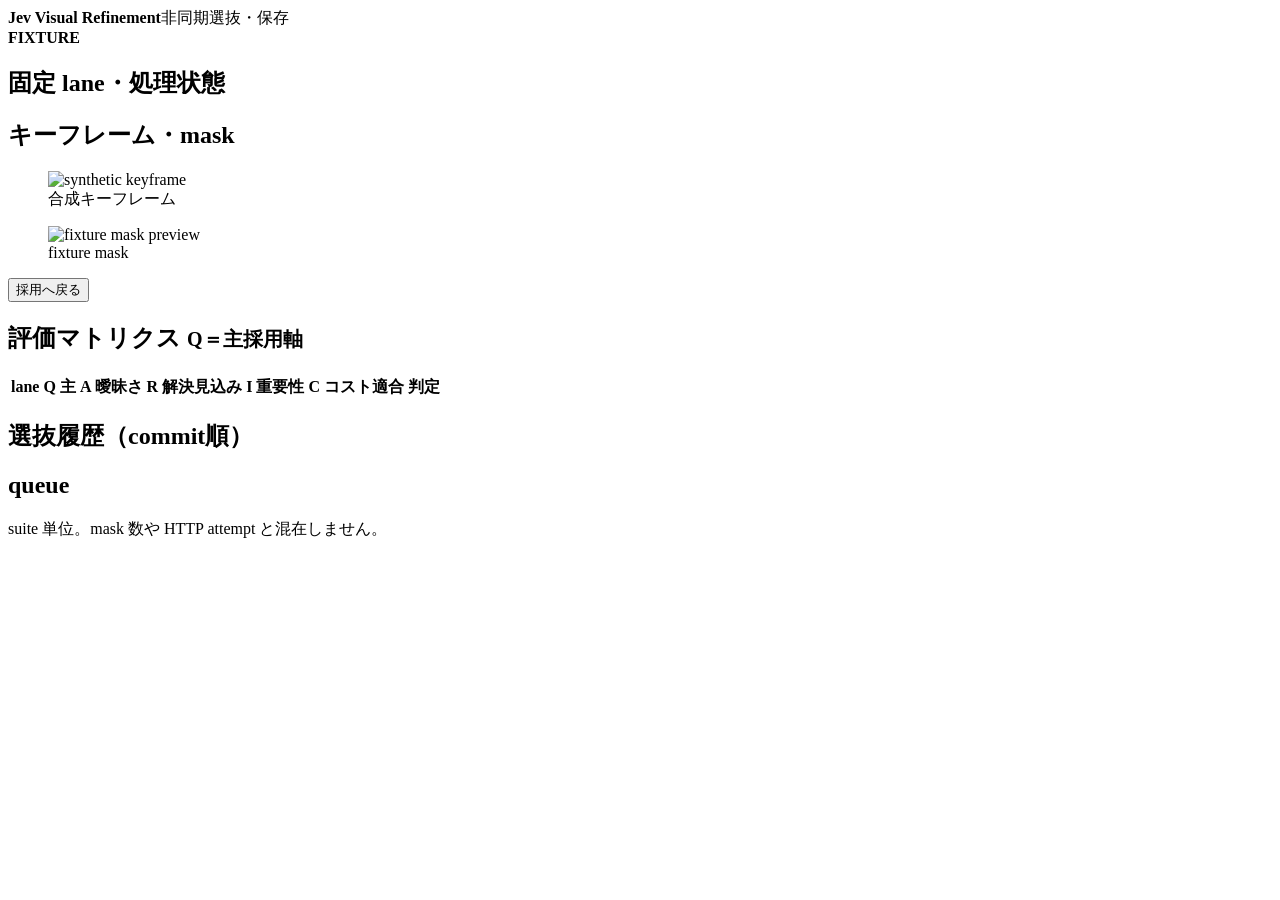
==== ui/visual_refinement_sc01/index.html @ 4981ac91 "Implement SC01 fixture selection and minimal UI" ====
<!doctype html>
<html lang="ja">
<head>
  <meta charset="utf-8">
  <meta name="viewport" content="width=device-width,initial-scale=1">
  <title>Jev Visual Refinement — SC01 Fixture</title>
  <link rel="stylesheet" href="/style.css">
  <link rel="stylesheet" href="/preview.css">
</head>
<body>
<header><div><b>Jev Visual Refinement</b><span>非同期選抜・保存</span></div><strong>FIXTURE</strong></header>
<main>
  <section class="panel pipeline"><h1>固定 lane・処理状態</h1><div id="lanes"></div></section>
  <section class="panel preview"><h1>キーフレーム・mask</h1><div class="image-pair"><figure><img id="keyframe-image" alt="synthetic keyframe"><figcaption>合成キーフレーム</figcaption></figure><figure><img id="main-image" alt="fixture mask preview"><figcaption>fixture mask</figcaption></figure></div><div id="preview-state"></div><button id="follow" type="button">採用へ戻る</button></section>
  <section class="panel matrix"><h1>評価マトリクス <small>Q＝主採用軸</small></h1><table><thead><tr><th>lane</th><th>Q 主</th><th>A 曖昧さ</th><th>R 解決見込み</th><th>I 重要性</th><th>C コスト適合</th><th>判定</th></tr></thead><tbody id="matrix"></tbody></table></section>
  <section class="panel timeline"><h1>選抜履歴（commit順）</h1><ol id="timeline"></ol></section>
  <section class="panel queue"><h1>queue</h1><div id="queues"></div><p>suite 単位。mask 数や HTTP attempt と混在しません。</p></section>
</main>
<template id="lane-template"><button class="lane" type="button"><span class="lane-name"></span><span class="lane-stage"></span><span class="lane-queue"></span></button></template>
<script src="/app.js"></script>
</body>
</html>
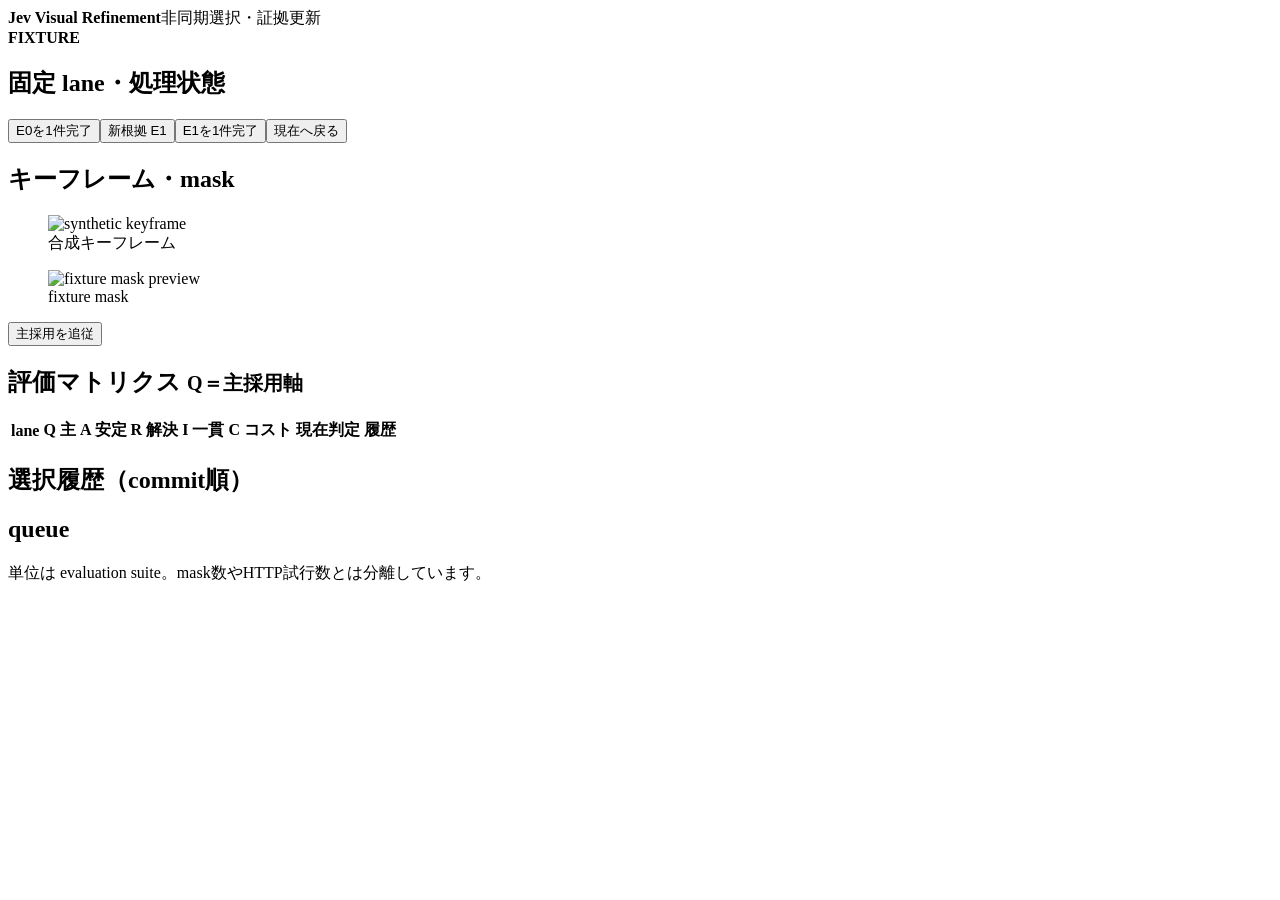
==== commit c4f9b47c: "Repair SC01 async evidence and live UI contracts" ====
--- a/ui/visual_refinement_sc01/index.html
+++ b/ui/visual_refinement_sc01/index.html
@@ -8,13 +8,17 @@
   <link rel="stylesheet" href="/preview.css">
 </head>
 <body>
-<header><div><b>Jev Visual Refinement</b><span>非同期選抜・保存</span></div><strong>FIXTURE</strong></header>
+<header><div><b>Jev Visual Refinement</b><span>非同期選択・証拠更新</span></div><strong>FIXTURE</strong></header>
 <main>
-  <section class="panel pipeline"><h1>固定 lane・処理状態</h1><div id="lanes"></div></section>
-  <section class="panel preview"><h1>キーフレーム・mask</h1><div class="image-pair"><figure><img id="keyframe-image" alt="synthetic keyframe"><figcaption>合成キーフレーム</figcaption></figure><figure><img id="main-image" alt="fixture mask preview"><figcaption>fixture mask</figcaption></figure></div><div id="preview-state"></div><button id="follow" type="button">採用へ戻る</button></section>
-  <section class="panel matrix"><h1>評価マトリクス <small>Q＝主採用軸</small></h1><table><thead><tr><th>lane</th><th>Q 主</th><th>A 曖昧さ</th><th>R 解決見込み</th><th>I 重要性</th><th>C コスト適合</th><th>判定</th></tr></thead><tbody id="matrix"></tbody></table></section>
-  <section class="panel timeline"><h1>選抜履歴（commit順）</h1><ol id="timeline"></ol></section>
-  <section class="panel queue"><h1>queue</h1><div id="queues"></div><p>suite 単位。mask 数や HTTP attempt と混在しません。</p></section>
+  <section class="panel pipeline">
+    <h1>固定 lane・処理状態</h1><div class="meta" id="meta"></div>
+    <div class="controls"><button id="release" type="button">E0を1件完了</button><button id="evidence" type="button">新根拠 E1</button><button id="release-e1" type="button">E1を1件完了</button><button id="current" type="button">現在へ戻る</button></div>
+    <div id="lanes"></div>
+  </section>
+  <section class="panel preview"><h1>キーフレーム・mask</h1><div class="image-pair"><figure><img id="keyframe-image" alt="synthetic keyframe"><figcaption>合成キーフレーム</figcaption></figure><figure><img id="main-image" alt="fixture mask preview"><figcaption>fixture mask</figcaption></figure></div><div id="preview-state" aria-live="polite"></div><button id="follow" type="button">主採用を追従</button></section>
+  <section class="panel matrix"><h1>評価マトリクス <small>Q＝主採用軸</small></h1><table><thead><tr><th>lane</th><th>Q 主</th><th>A 安定</th><th>R 解決</th><th>I 一貫</th><th>C コスト</th><th>現在判定</th><th>履歴</th></tr></thead><tbody id="matrix"></tbody></table></section>
+  <section class="panel timeline"><h1>選択履歴（commit順）</h1><ol id="timeline"></ol></section>
+  <section class="panel queue"><h1>queue</h1><div id="queues"></div><p>単位は evaluation suite。mask数やHTTP試行数とは分離しています。</p></section>
 </main>
 <template id="lane-template"><button class="lane" type="button"><span class="lane-name"></span><span class="lane-stage"></span><span class="lane-queue"></span></button></template>
 <script src="/app.js"></script>
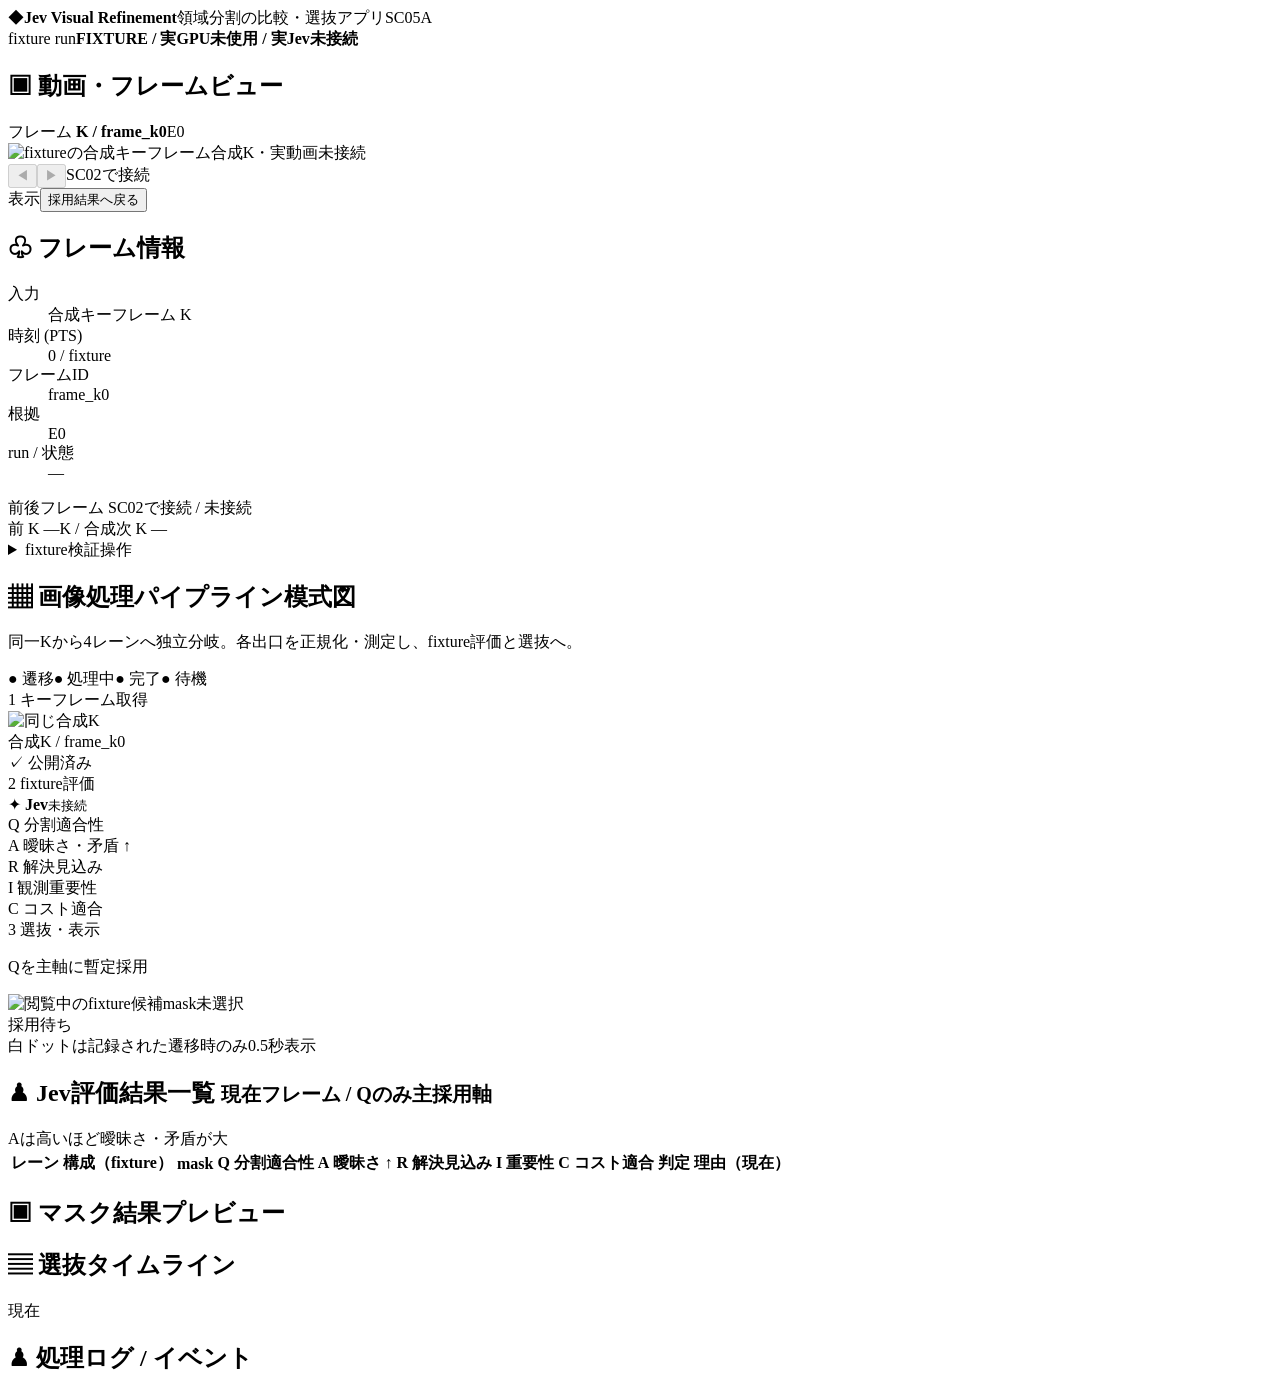
==== commit 8ce5e70f: "Implement SC05A fixture dashboard matching reference UI" ====
--- a/ui/visual_refinement_sc01/index.html
+++ b/ui/visual_refinement_sc01/index.html
@@ -3,24 +3,55 @@
 <head>
   <meta charset="utf-8">
   <meta name="viewport" content="width=device-width,initial-scale=1">
-  <title>Jev Visual Refinement — SC01 Fixture</title>
+  <title>Jev Visual Refinement — SC05A Fixture</title>
   <link rel="stylesheet" href="/style.css">
   <link rel="stylesheet" href="/preview.css">
 </head>
 <body>
-<header><div><b>Jev Visual Refinement</b><span>非同期選択・証拠更新</span></div><strong>FIXTURE</strong></header>
-<main>
-  <section class="panel pipeline">
-    <h1>固定 lane・処理状態</h1><div class="meta" id="meta"></div>
-    <div class="controls"><button id="release" type="button">E0を1件完了</button><button id="evidence" type="button">新根拠 E1</button><button id="release-e1" type="button">E1を1件完了</button><button id="current" type="button">現在へ戻る</button></div>
-    <div id="lanes"></div>
+<header class="app-header">
+  <div class="brand"><span class="brand-mark" aria-hidden="true">◆</span><b>Jev Visual Refinement</b><span class="subtitle">領域分割の比較・選抜アプリ</span><span class="version">SC05A</span></div>
+  <div class="header-status"><span id="run-badge">fixture run</span><strong>FIXTURE / 実GPU未使用 / 実Jev未接続</strong></div>
+</header>
+<main class="dashboard">
+  <section class="panel frame-view" aria-labelledby="frame-title">
+    <h1 id="frame-title"><span class="icon">▣</span> 動画・フレームビュー</h1>
+    <div class="frame-picker">フレーム <b>K / frame_k0</b><span id="frame-evidence">E0</span></div>
+    <div class="frame-canvas"><img id="keyframe-image" alt="fixtureの合成キーフレーム"><span class="image-stamp">合成K・実動画未接続</span></div>
+    <div class="playback"><button type="button" disabled title="SC02で接続">◀</button><button type="button" disabled title="SC02で接続">▶</button><span class="fake-scrub" aria-label="実動画再生は未接続"><i></i></span><span>SC02で接続</span></div>
+    <div class="frame-actions"><span>表示</span><button id="follow" type="button">採用結果へ戻る</button><span id="preview-state" aria-live="polite"></span></div>
   </section>
-  <section class="panel preview"><h1>キーフレーム・mask</h1><div class="image-pair"><figure><img id="keyframe-image" alt="synthetic keyframe"><figcaption>合成キーフレーム</figcaption></figure><figure><img id="main-image" alt="fixture mask preview"><figcaption>fixture mask</figcaption></figure></div><div id="preview-state" aria-live="polite"></div><button id="follow" type="button">主採用を追従</button></section>
-  <section class="panel matrix"><h1>評価マトリクス <small>Q＝主採用軸</small></h1><table><thead><tr><th>lane</th><th>Q 主</th><th>A 安定</th><th>R 解決</th><th>I 一貫</th><th>C コスト</th><th>現在判定</th><th>履歴</th></tr></thead><tbody id="matrix"></tbody></table></section>
-  <section class="panel timeline"><h1>選択履歴（commit順）</h1><ol id="timeline"></ol></section>
-  <section class="panel queue"><h1>queue</h1><div id="queues"></div><p>単位は evaluation suite。mask数やHTTP試行数とは分離しています。</p></section>
+
+  <section class="panel frame-info" aria-labelledby="info-title">
+    <h1 id="info-title"><span class="icon">♧</span> フレーム情報</h1>
+    <dl class="info-grid"><dt>入力</dt><dd>合成キーフレーム K</dd><dt>時刻 (PTS)</dt><dd>0 / fixture</dd><dt>フレームID</dt><dd id="frame-id">frame_k0</dd><dt>根拠</dt><dd id="info-evidence">E0</dd><dt>run / 状態</dt><dd id="info-run">—</dd></dl>
+    <div class="neighbor-title">前後フレーム <span>SC02で接続 / 未接続</span></div>
+    <div class="neighbors"><span>前 K —</span><span class="neighbor-current">K / 合成</span><span>次 K —</span></div>
+    <details class="fixture-tools"><summary>fixture検証操作</summary><div class="controls"><button id="release" type="button">E0を1件完了</button><button id="evidence" type="button">新根拠 E1</button><button id="release-e1" type="button">E1を1件完了</button><button id="current" type="button">現在へ戻る</button></div></details>
+  </section>
+
+  <section class="panel pipeline" aria-labelledby="pipeline-title">
+    <div class="panel-heading"><div><h1 id="pipeline-title"><span class="icon">▦</span> 画像処理パイプライン模式図</h1><p>同一Kから4レーンへ独立分岐。各出口を正規化・測定し、fixture評価と選抜へ。</p></div><div class="legend"><span>● 遷移</span><span class="running">● 処理中</span><span class="done">● 完了</span><span class="waiting">● 待機</span></div></div>
+    <div class="pipe-body">
+      <div class="pipe-source"><div class="stage-number">1 <span>キーフレーム取得</span></div><img id="pipe-keyframe" alt="同じ合成K"><div>合成K / frame_k0</div><span class="success-mark">✓ 公開済み</span></div>
+      <div id="lanes" class="pipe-lanes" aria-label="4本の独立レーン"></div>
+      <div class="pipe-jev"><div class="stage-number">2 <span>fixture評価</span></div><div class="jev-logo">✦ <b>Jev</b><small>未接続</small></div><div class="jev-list">Q 分割適合性<br>A 曖昧さ・矛盾 ↑<br>R 解決見込み<br>I 観測重要性<br>C コスト適合</div><div id="queue-compact" class="queue-compact"></div></div>
+      <div class="pipe-select"><div class="stage-number">3 <span>選抜・表示</span></div><p>Qを主軸に暫定採用</p><div class="select-image"><img id="main-image" alt="閲覧中のfixture候補mask"><span id="main-placeholder">未選択</span><button id="retry-image" type="button" hidden>画像を再試行</button></div><div id="winner-card" class="winner-card">採用待ち</div><div id="selection-note" class="selection-note"></div></div>
+    </div>
+    <div class="pipeline-footer"><span id="flow-note">白ドットは記録された遷移時のみ0.5秒表示</span><span id="meta"></span></div>
+  </section>
+
+  <section class="panel matrix" aria-labelledby="matrix-title">
+    <div class="panel-heading"><h1 id="matrix-title"><span class="icon">♟</span> Jev評価結果一覧 <small>現在フレーム / Qのみ主採用軸</small></h1><span>Aは高いほど曖昧さ・矛盾が大</span></div>
+    <div class="table-wrap"><table><thead><tr><th>レーン</th><th>構成（fixture）</th><th>mask</th><th>Q 分割適合性</th><th>A 曖昧さ ↑</th><th>R 解決見込み</th><th>I 重要性</th><th>C コスト適合</th><th>判定</th><th>理由（現在）</th></tr></thead><tbody id="matrix"></tbody></table></div>
+  </section>
+
+  <div class="bottom-panels">
+    <section class="panel thumbnails" aria-labelledby="thumb-title"><h1 id="thumb-title"><span class="icon">▣</span> マスク結果プレビュー</h1><div id="thumbs" class="thumb-grid"></div></section>
+    <section class="panel timeline" aria-labelledby="timeline-title"><div class="panel-heading"><h1 id="timeline-title"><span class="icon">▤</span> 選抜タイムライン</h1><span id="timeline-mode">現在</span></div><div id="timeline" class="timeline-strip" aria-label="commit順の横向きタイムライン"></div><div id="timeline-summary" class="timeline-summary"></div></section>
+    <section class="panel log-panel" aria-labelledby="log-title"><div class="panel-heading"><h1 id="log-title"><span class="icon">♟</span> 処理ログ / イベント</h1><span id="queue-state"></span></div><div id="queues" class="queue-detail"></div><div id="log" class="event-log" aria-live="off"></div></section>
+  </div>
 </main>
-<template id="lane-template"><button class="lane" type="button"><span class="lane-name"></span><span class="lane-stage"></span><span class="lane-queue"></span></button></template>
+<template id="lane-template"><button class="pipe-lane" type="button"><span class="lane-heading"><b class="lane-letter"></b><span class="lane-name"></span><small class="lane-origin">fixture・モデル未実行</small><span class="lane-queue"></span></span><span class="lane-process"><span>前処理</span><i>➜</i><span>候補生成</span><i>➜</i><span>mask</span><i>➜</i><span>正規化・測定</span></span><span class="lane-tail"><img class="lane-img" alt=""><span class="lane-stage"></span></span><span class="pulse-track" aria-hidden="true"></span></button></template>
 <script src="/app.js"></script>
 </body>
 </html>
